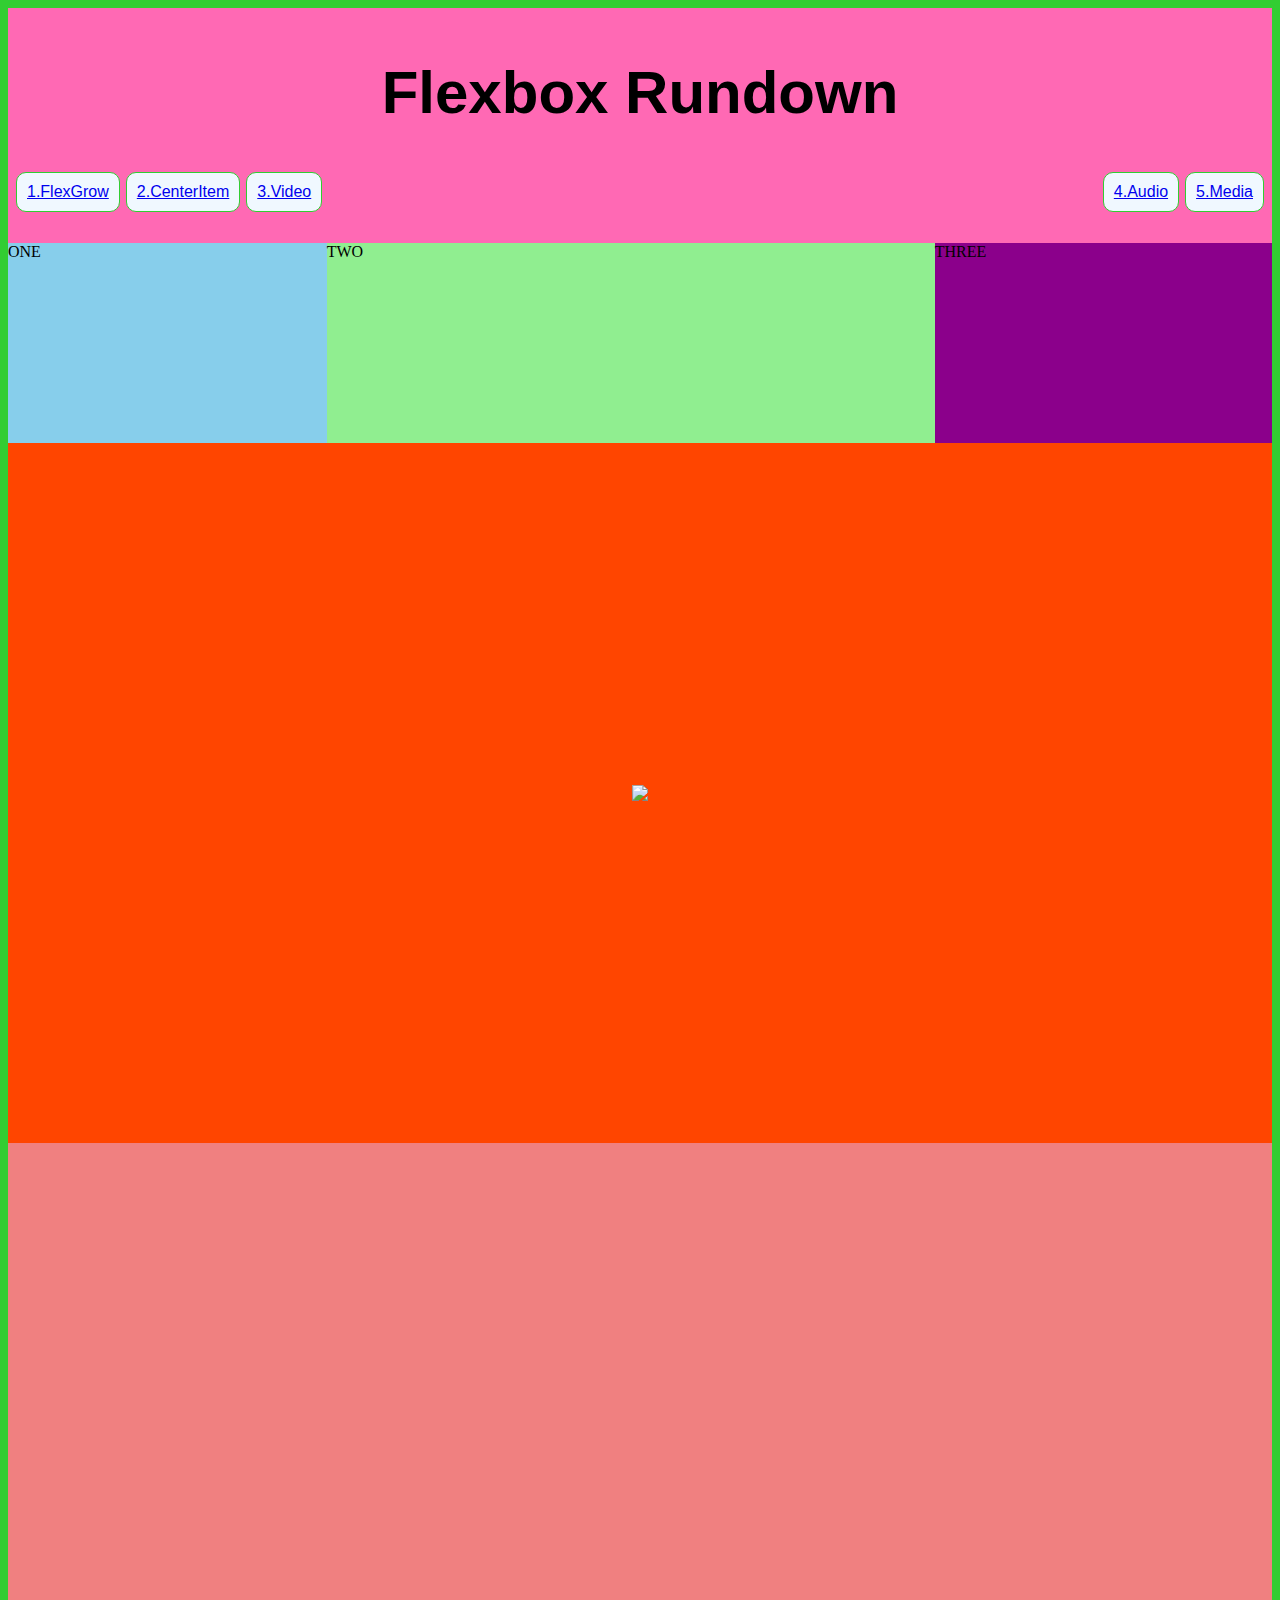
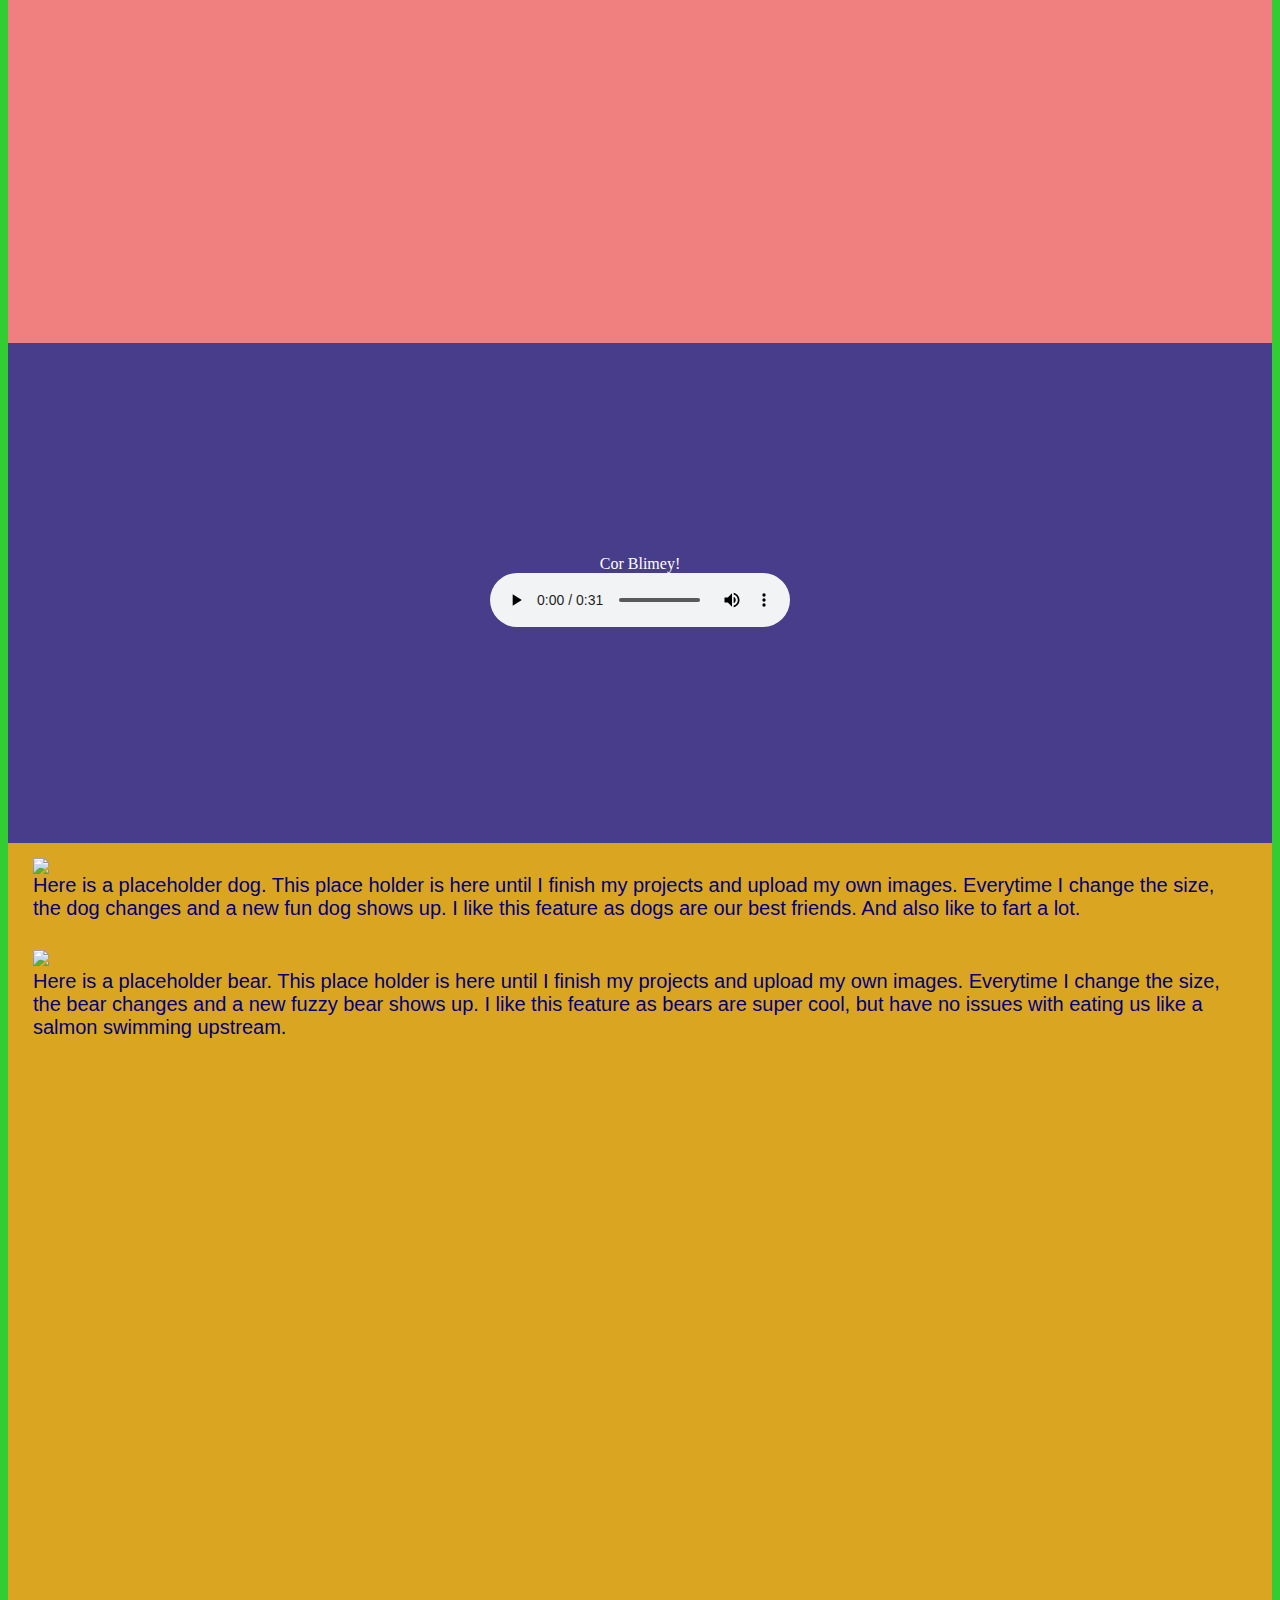
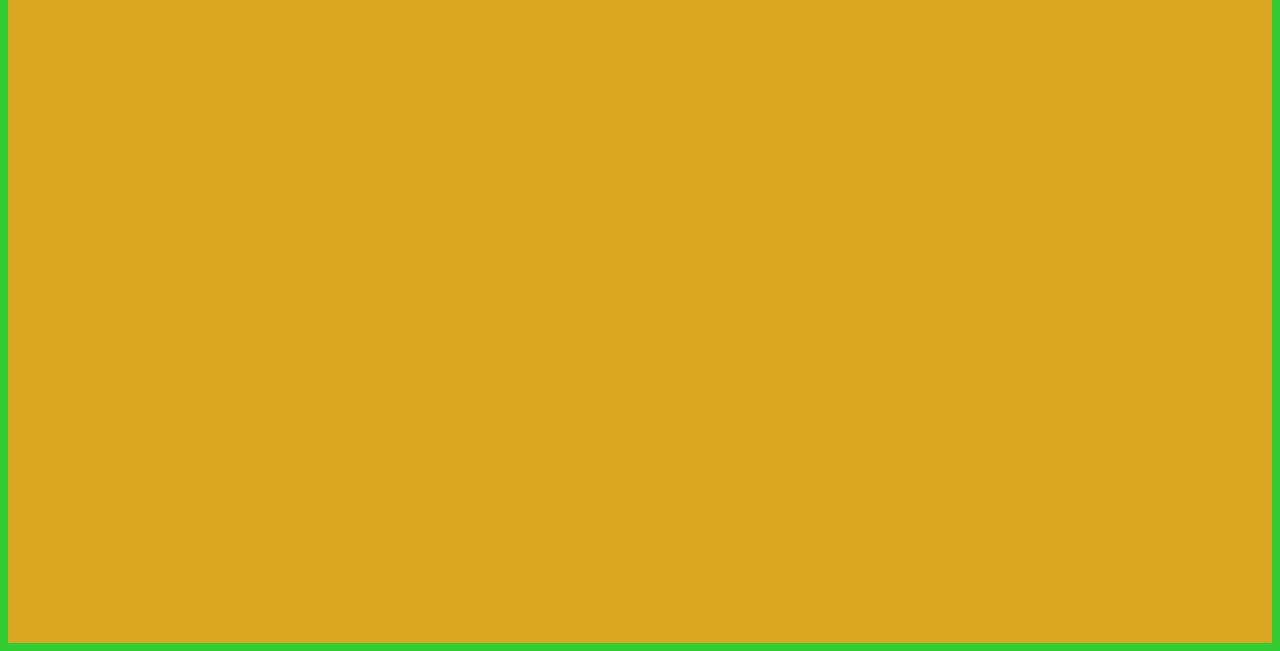
==== index.html @ e0bb09a5 "Initial commit" ====
<!DOCTYPE html>
<html lang="en">
  <head>
    <meta charset="UTF-8" />
    <meta http-equiv="X-UA-Compatible" content="IE=edge" />
    <meta name="viewport" content="width=device-width, initial-scale=1.0" />

    <link rel="stylesheet" href="styles.css" />

    <title>Let's Flexbox!</title>
  </head>
  <body>
    <!--Header title and menu begin here-->
    <header>
      <h1>Flexbox Rundown</h1>

      <ul>
        <div class="container-navigation">
          <li><a href="#flexGrowLink">1.FlexGrow</a></li>
          <li><a href="#centerItemLink">2.CenterItem</a></li>
          <li><a href="#videoLink">3.Video</a></li>
          <li class="push"><a href="#audioLink">4.Audio</a></li>
          <li><a href="#mediaLink">5.Media</a></li>
        </div>
      </ul>
    </header>

    <!-- end of header information here -->

    <main>
      <div class="section-one" id="flexGrowLink">
        <div class="flexgrow-container">
          <div class="box1">ONE</div>
          <div class="box2">TWO</div>
          <div class="box3">THREE</div>
        </div>
      </div>

      <div class="section-two" id="centerItemLink">
        <img src="http://placekitten.com/600/400" />
      </div>

      <!-- video goes below -->

      <div class="section-three" id="videoLink">
        <iframe
          width="560"
          height="315"
          src="https://www.youtube.com/embed/vodnI38cNI0"
          title="YouTube video player"
          frameborder="0"
          allow="accelerometer; autoplay; clipboard-write; encrypted-media; gyroscope; picture-in-picture"
          allowfullscreen
        ></iframe>

        <iframe
          width="560"
          height="315"
          src="https://www.youtube.com/embed/SGJFWirQ3ks"
          title="YouTube video player"
          frameborder="0"
          allow="accelerometer; autoplay; clipboard-write; encrypted-media; gyroscope; picture-in-picture"
          allowfullscreen
        ></iframe>
      </div>

      <div class="section-four" id="audioLink">
        <figure>
          <figcaption>Cor Blimey!</figcaption>
          <audio controls src="audio/corblimeygovernorfnl.m4a">
            Your browser does not support the
            <code>audio</code> element.
          </audio>
        </figure>
      </div>

      <div class="section-five" id="mediaLink">
        <div class="media-container">
          <img src="https://placedog.net/400/600" />

          <div class="mediacontent">
            Here is a placeholder dog. This place holder is here until I finish
            my projects and upload my own images. Everytime I change the size,
            the dog changes and a new fun dog shows up. I like this feature as
            dogs are our best friends. And also like to fart a lot.
          </div>
        </div>

        <div class="media-container">
          <div class="image">
            <img src="https://placebear.com/400/600" />
          </div>
          <div class="mediacontent">
            Here is a placeholder bear. This place holder is here until I finish
            my projects and upload my own images. Everytime I change the size,
            the bear changes and a new fuzzy bear shows up. I like this feature
            as bears are super cool, but have no issues with eating us like a
            salmon swimming upstream.
          </div>
        </div>
      </div>
    </main>
  </body>
</html>
---- styles.css ----
body {
  background-color: limegreen;
}

/* header sytles */

header {
  background-color: hotpink;
  padding: 10px 0px 10px 0px;
}

/* section one flex grow and shrink */

.section-one {
  background-color: blueviolet;
}

.flexgrow-container {
  display: flex;
}

.box1 {
  background-color: skyblue;

  height: 200px;
  flex: 1 1 auto;
}

.box2 {
  background-color: lightgreen;

  height: 200px;
  flex: 2 1 auto;
}

.box3 {
  background-color: darkmagenta;

  height: 200px;
  flex: 1 1 auto;
}

/* section 2 center item */

.section-two {
  background-color: orangered;
  height: 700px;
  display: flex;
  align-items: center;
  justify-content: center;
}

/* section 3 youtube video */

.section-three {
  background-color: lightcoral;
  height: 800px;
  display: flex;
  flex-direction: column;
  flex-wrap: wrap;
  align-items: center;
  justify-content: center;
}

iframe {
  padding: 5px;
}

/* section 4 embed audio */

.section-four {
  background-color: darkslateblue;
  height: 500px;
  display: flex;
  justify-content: center;
  align-items: center;
}

/* section 5 media items */

.section-five {
  background-color: goldenrod;
  height: 1400px;
}

h1 {
  font-family: Verdana, Geneva, Tahoma, sans-serif;
  font-size: 60px;
  text-align: center;
}

.container-navigation {
  display: flex;
  flex-wrap: wrap;
  flex-direction: row;
  justify-content: flex-start;
}

.push {
  margin-left: auto;
}

ul {
  list-style-type: none;
  padding: 5px;
}

li {
  font-family: Verdana, Geneva, Tahoma, sans-serif;
  padding: 10px;
  margin: 0px 3px;
  border: 1px solid limegreen;
  border-radius: 10px;
  background-color: aliceblue;
}

figcaption {
  text-align: center;
  font-family: Georgia, "Times New Roman", Times, serif;
  color: white;
}

.media-container {
  display: flex;
  justify-content: flex-start;
  flex-wrap: wrap;
  padding: 15px 25px 15px 25px;
}

.media-container .media-content {
  flex: 1;
  padding: 10px;
}

.mediacontent {
  font-family: Verdana, Geneva, Tahoma, sans-serif;
  color: navy;
  font-size: 20px;
}
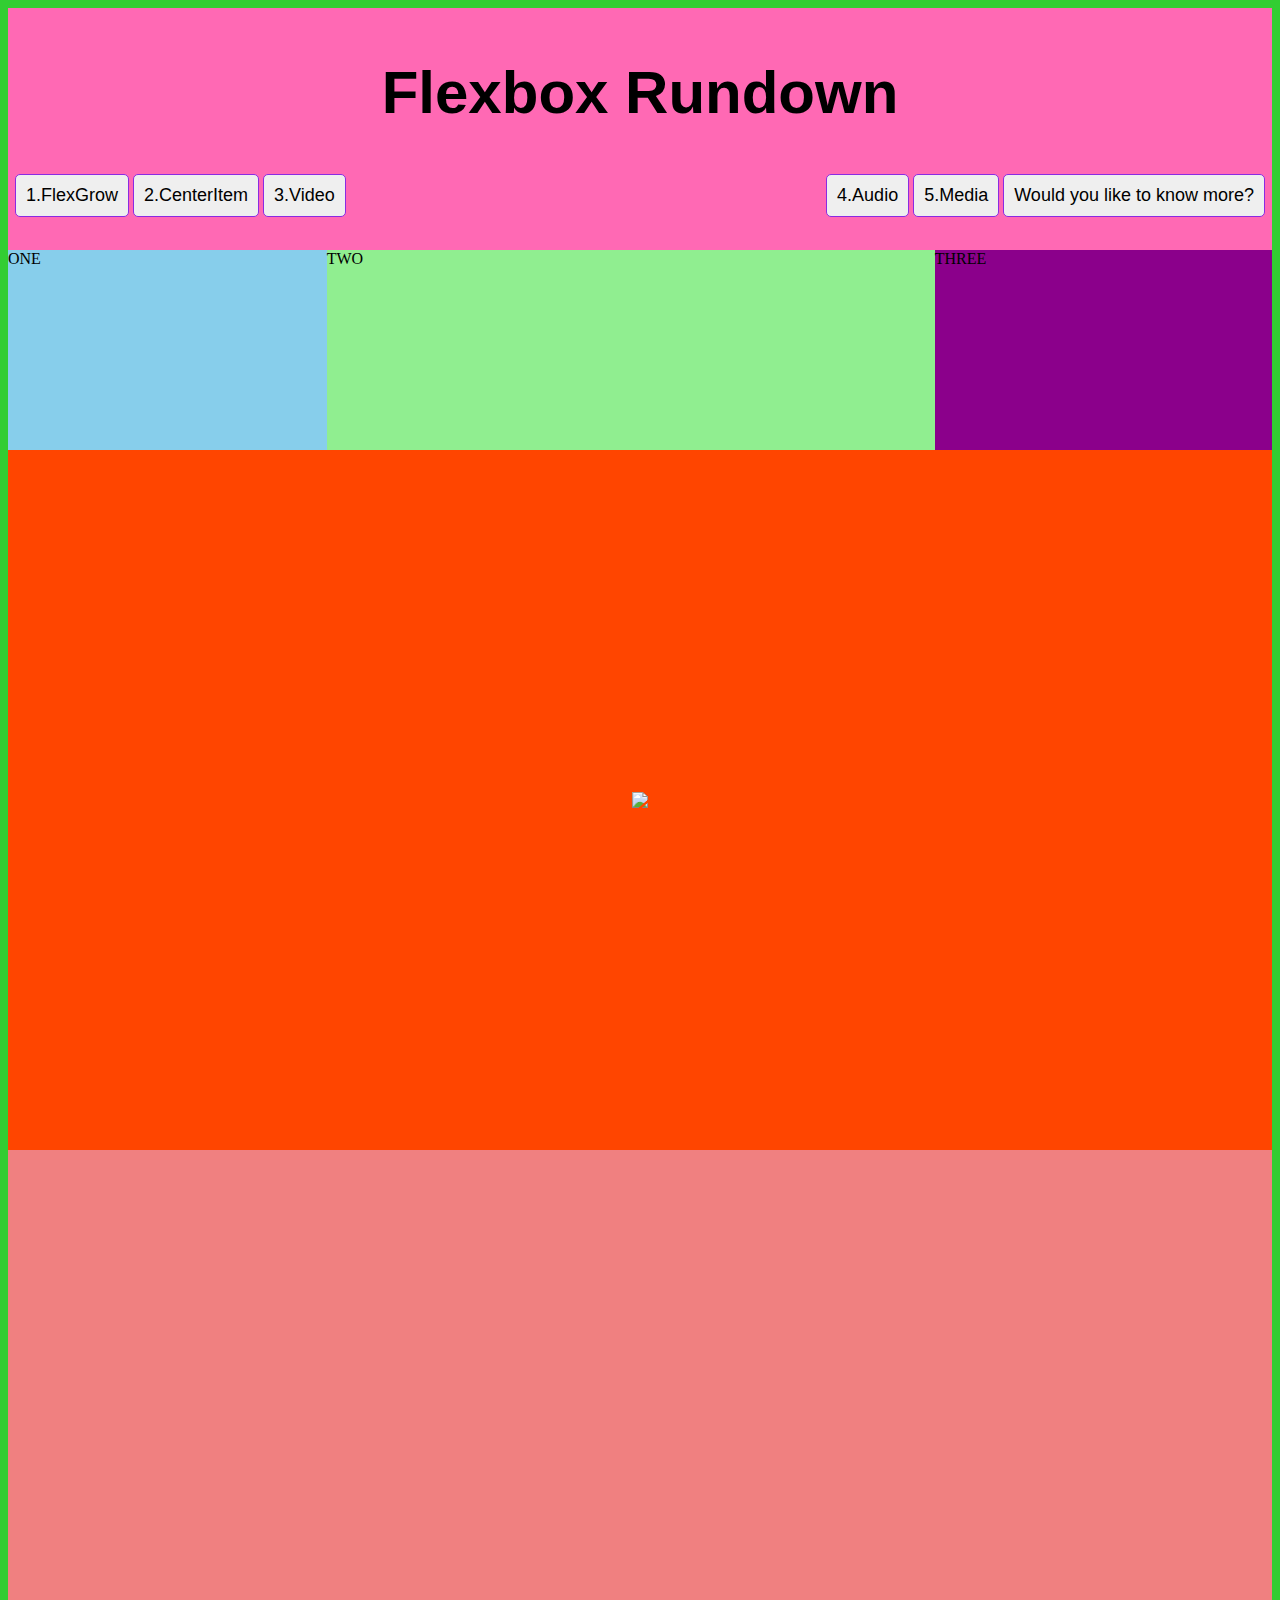
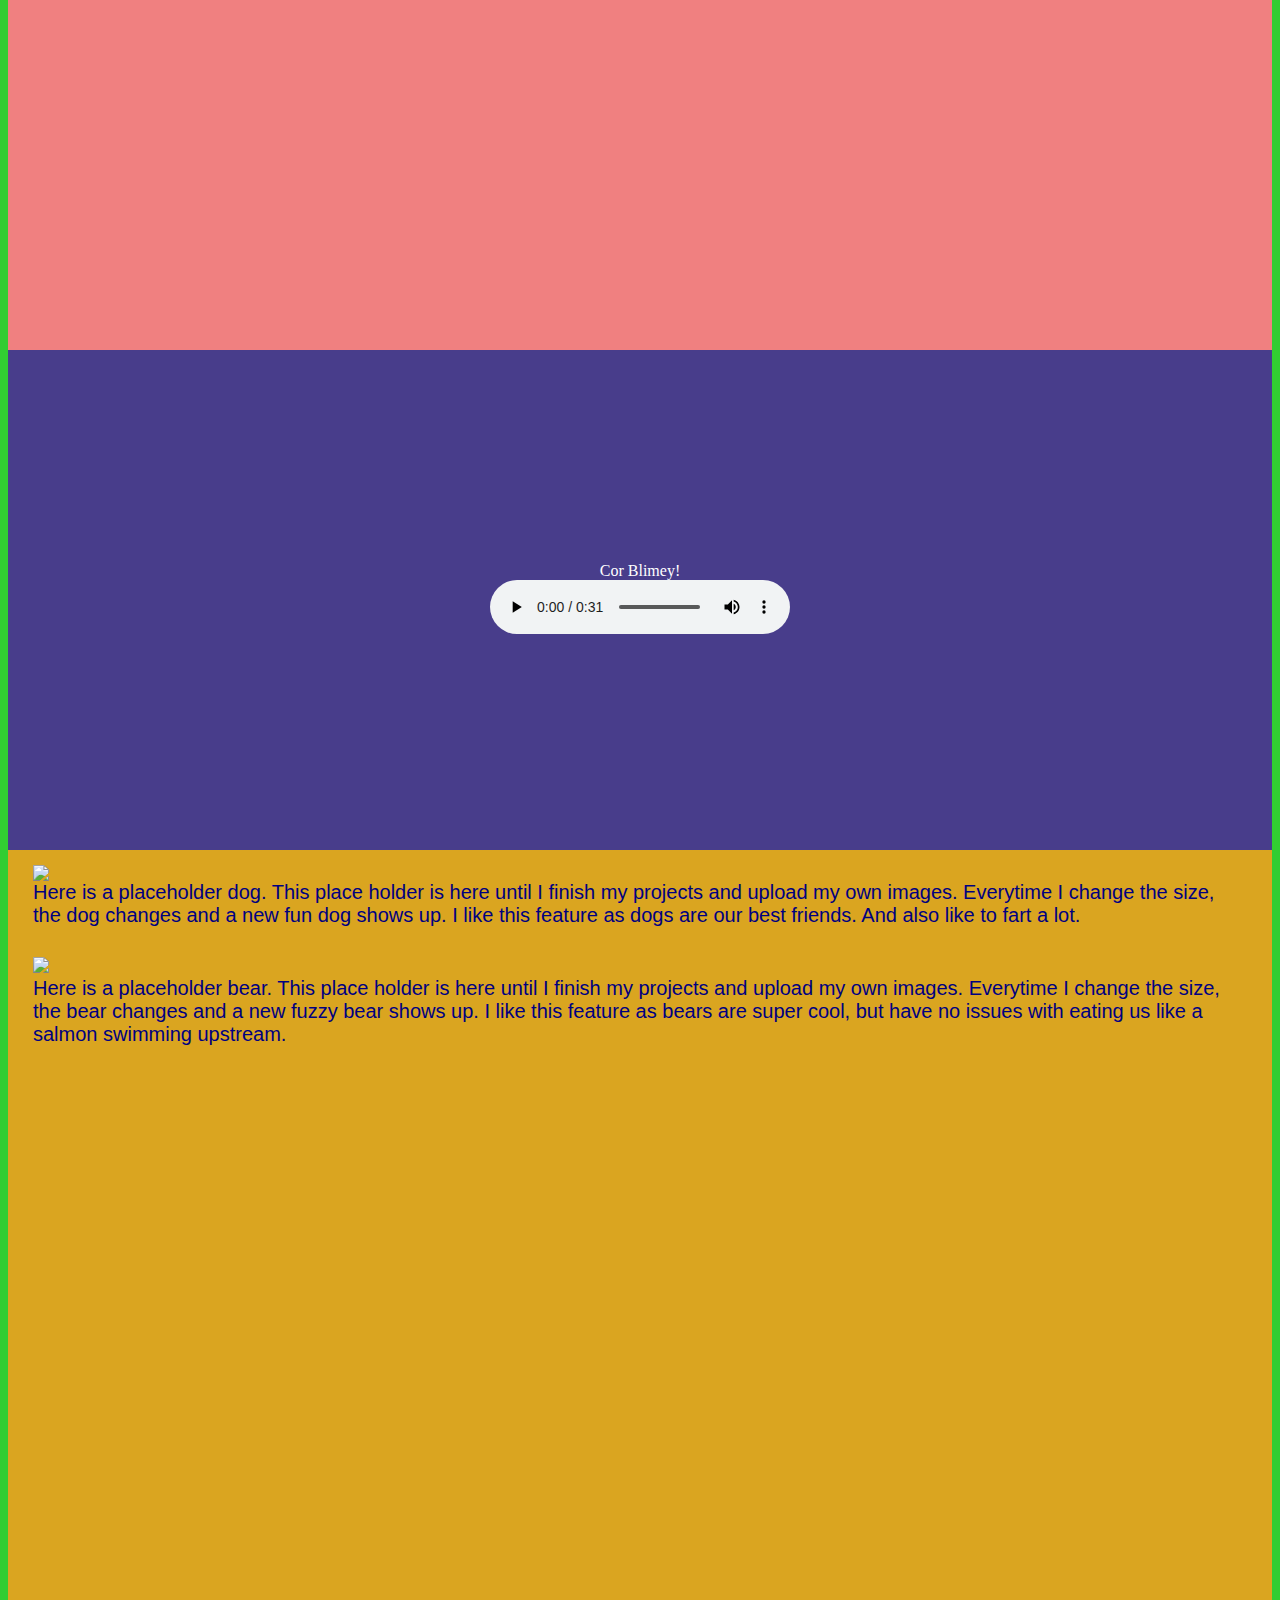
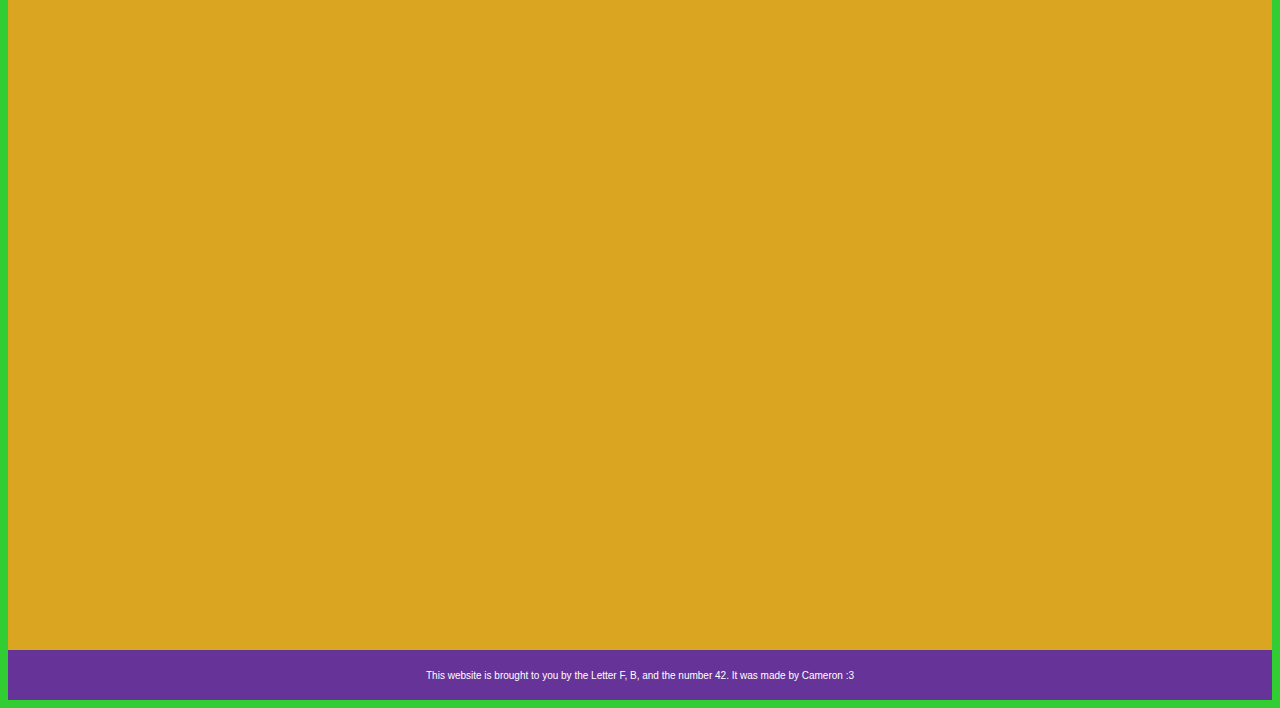
==== commit 520e64d8: "First commit" ====
--- a/index.html
+++ b/index.html
@@ -16,11 +16,14 @@
 
       <ul>
         <div class="container-navigation">
-          <li><a href="#flexGrowLink">1.FlexGrow</a></li>
-          <li><a href="#centerItemLink">2.CenterItem</a></li>
-          <li><a href="#videoLink">3.Video</a></li>
-          <li class="push"><a href="#audioLink">4.Audio</a></li>
-          <li><a href="#mediaLink">5.Media</a></li>
+          <a href="#flexGrowLink"><button>1.FlexGrow</button></a>
+          <a href="#centerItemLink"><button>2.CenterItem</button></a>
+          <a href="#videoLink"><button>3.Video</button></a>
+          <a href="#audioLink" class="push"><button>4.Audio</button></a>
+          <a href="#mediaLink"><button>5.Media</button></a>
+          <a href="button.html" target="_blank"
+            ><button>Would you like to know more?</button></a
+          >
         </div>
       </ul>
     </header>
@@ -100,5 +103,11 @@
         </div>
       </div>
     </main>
+    <footer>
+      <p>
+        This website is brought to you by the Letter F, B, and the number 42. It
+        was made by Cameron :3
+      </p>
+    </footer>
   </body>
 </html>
--- a/styles.css
+++ b/styles.css
@@ -137,3 +137,52 @@
   color: navy;
   font-size: 20px;
 }
+
+button {
+  border: 1px solid blueviolet;
+  border-radius: 5px;
+  font-family: Verdana, Geneva, Tahoma, sans-serif;
+  font-size: large;
+  padding: 10px;
+  margin: 2px;
+  transition-duration: 0.4s;
+}
+button:hover {
+  background-color: limegreen;
+  color: white;
+  cursor: pointer;
+}
+button:active {
+  background-color: #3e8e41;
+  box-shadow: 0 5px darkred;
+  transform: translateY(4px);
+}
+
+footer {
+  background-color: rebeccapurple;
+  height: 30px;
+  text-align: center;
+  font-family: "Segoe UI", Tahoma, Geneva, Verdana, sans-serif;
+  font-size: x-small;
+  color: white;
+  padding: 10px 0px;
+}
+
+.section-five {
+  background-color: goldenrod;
+}
+
+.button-one-section {
+  background-color: cornflowerblue;
+  padding: 20px 0px;
+  display: flex;
+  justify-content: center;
+  align-items: center;
+}
+
+.button-top-img {
+  border: 3px solid white;
+  border-radius: 10px;
+  box-shadow: 10px 10px 20px black;
+  width: 70%;
+}
